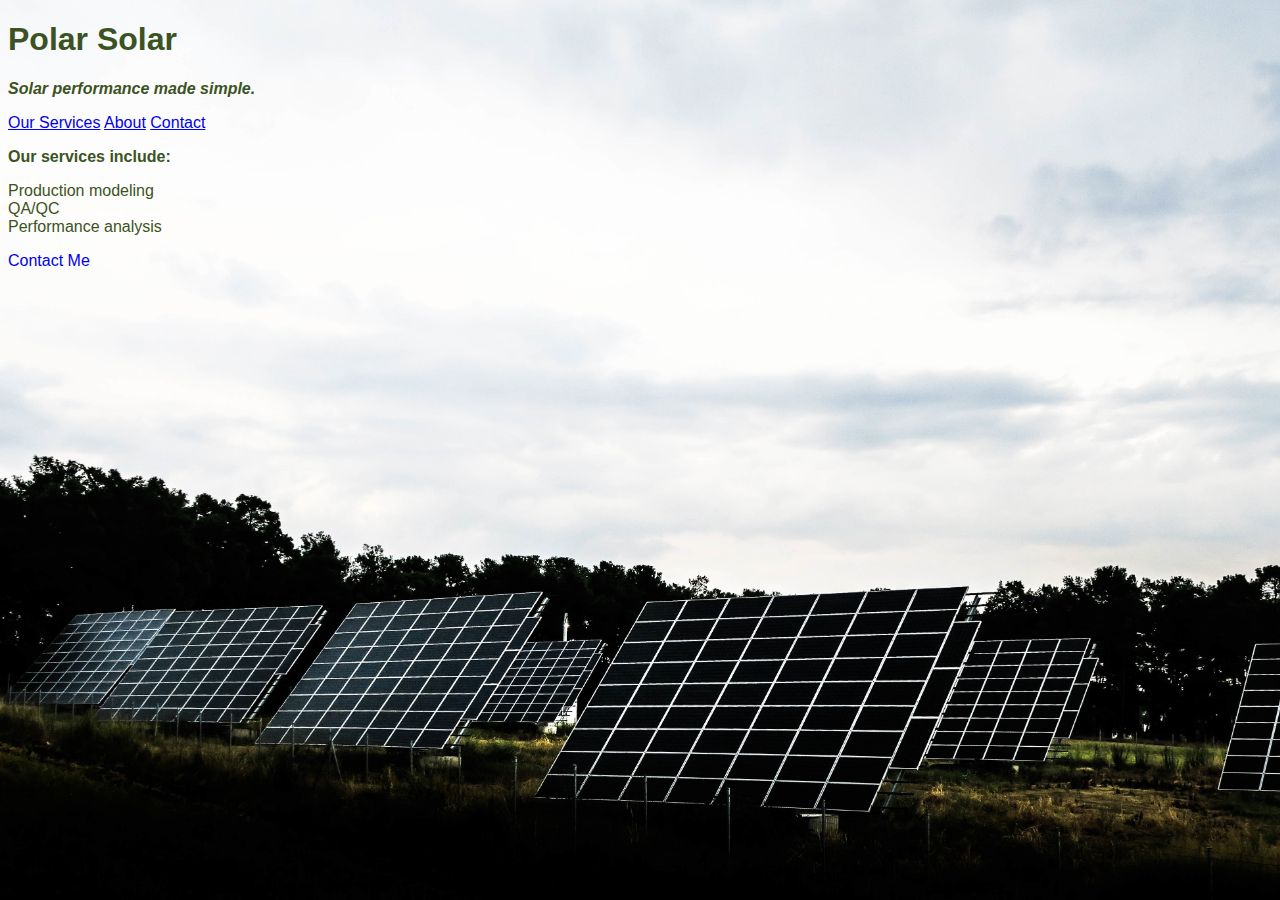
==== unit_3/index.html @ c8c78f20 "unit 3 updates" ====
<!DOCTYPE html>
<html>
	<head>
		<title>Polar Solar</title>
		<link rel="stylesheet" type="text/css" href="css/style.css">

	</head>
	
	<body>
		<h1>Polar Solar</h1>
		<p id="slogan">Solar performance made simple.</p> 

		<a href="#">Our Services</a>
		<a href="#">About</a>
		<a href="#">Contact</a>

	<!-- 	<img src="images/solar.jpg" alt="solar array in field" title="solar panel field"> -->
		<p>Our services include:
<ul>
	<li>Production modeling</li>
	<li>QA/QC</li>
	<li>Performance analysis</li>
</ul>
		</p>
		<a id="mailto" href="mailto:zoemdelmar@gmail.com">Contact Me</a>

	</body>

</html>
---- unit_3/css/style.css ----
body {

  background: url("../images/solar.jpg");
  background-size: cover;
  background-attachment: fixed;
	color: #3B5323;
	font-family: helvetica;
}

h1, p {color: #3B5323;
	font-weight: bold;
}


#slogan {
	font-style: italic;
}

#mailto	{
	text-decoration: none;
}

*	{
	padding: 0;
}
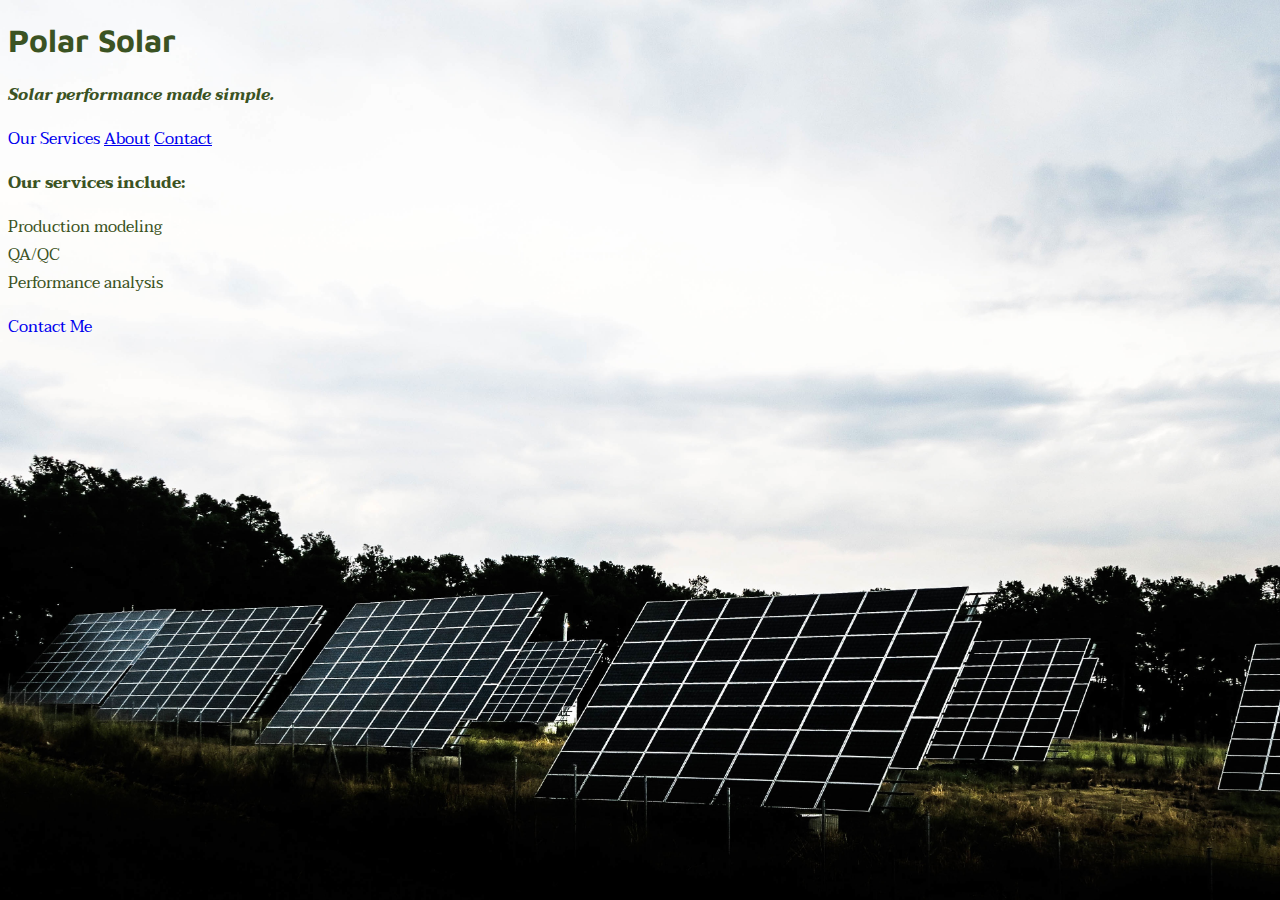
==== commit 58b8d0e5: "adding all the sections" ====
--- a/unit_3/index.html
+++ b/unit_3/index.html
@@ -10,7 +10,7 @@
 		<h1>Polar Solar</h1>
 		<p id="slogan">Solar performance made simple.</p> 
 
-		<a href="#">Our Services</a>
+		<a id="navbar" href="#">Our Services</a>
 		<a href="#">About</a>
 		<a href="#">Contact</a>
 
--- a/unit_3/css/style.css
+++ b/unit_3/css/style.css
@@ -1,4 +1,4 @@
-
+@import url('https://fonts.googleapis.com/css?family=Maven+Pro:700|Taviraj');
 
 body {
 
@@ -6,16 +6,28 @@
   background-size: cover;
   background-attachment: fixed;
 	color: #3B5323;
-	font-family: helvetica;
+	font-family: 'Taviraj', serif;
 }
 
-h1, p {color: #3B5323;
+h1	{
+	color: #3B5323;
 	font-weight: bold;
+	font-family: 'Maven Pro', sans-serif;
+
 }
 
+p {color: #3B5323;
+	font-weight: bold;
+	font-family: 'Taviraj', serif;
+}
+
+#navbar {
+	text-decoration: none;
+}
 
 #slogan {
 	font-style: italic;
+	font-family: 'Taviraj', serif;
 }
 
 #mailto	{
